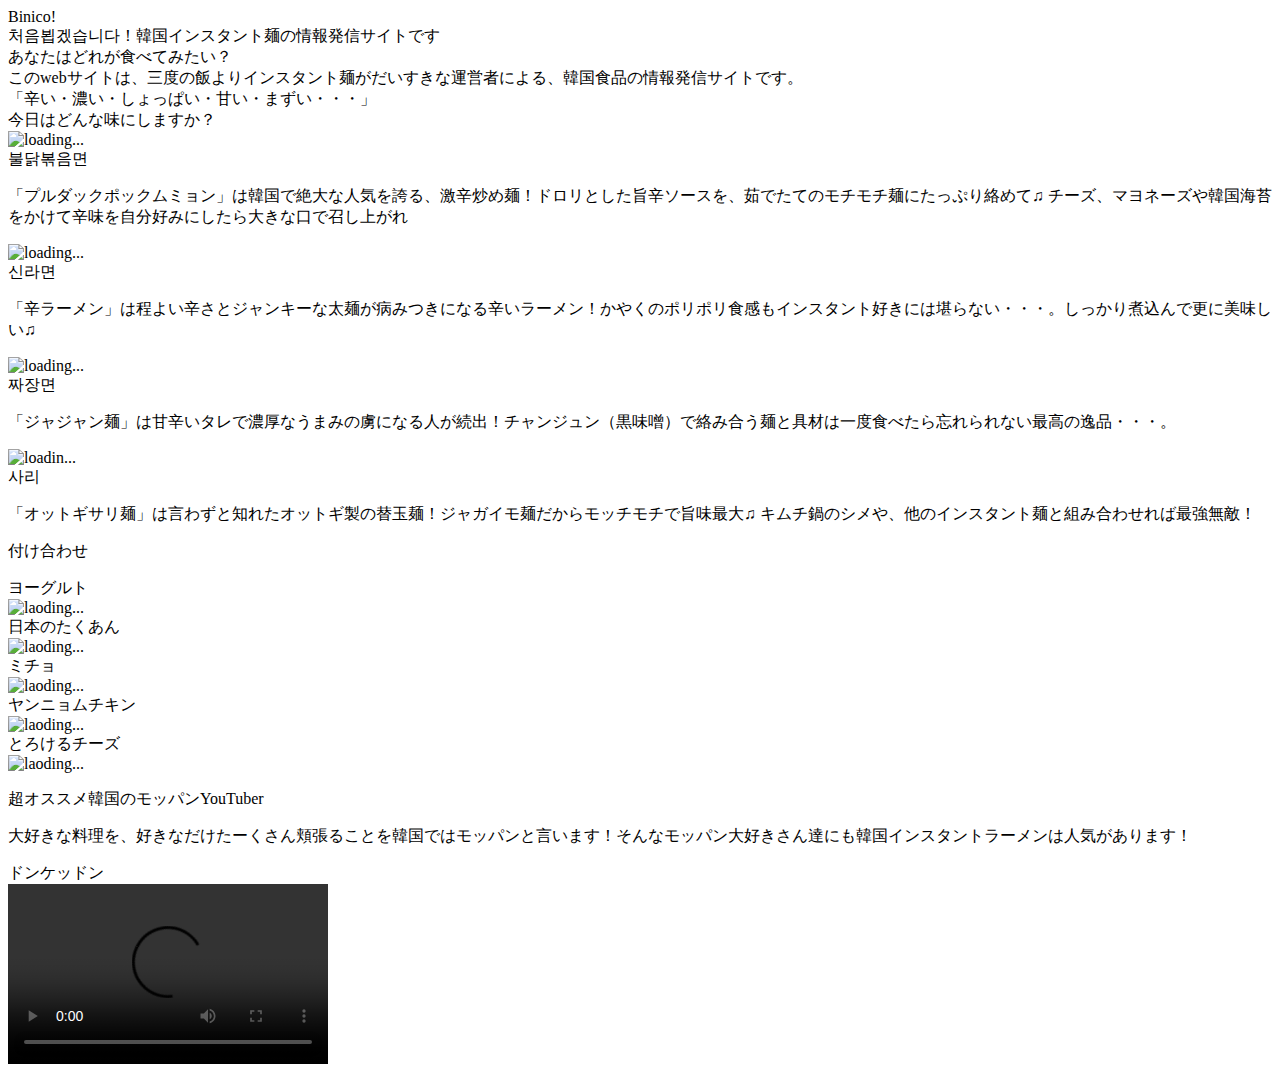
==== index.html @ 8ed51943 "Update index.html" ====
<!DOCTYPE html>
<html lang="en" dir="ltr">
	<head>
		<meta charset="utf-8">
		<meta name="viewport" content="width=device-width, initial-scale=1.0">
		<title>韓国輸入品.com</title>
		<script src="https://kit.fontawesome.com/2580d86d0e.js" crossorigin="anonymous"></script>
		<link rel="stylesheet" href="stylesheet.css">
	</head>
	<body>
		<header>
			<div class="header-contents">
				<div class="icon">
					<div class="fab fa-accusoft fa-2x"> Binico!</div>
				</div>
			</div>
		</header>
		<div class="main">
			<div class="main-top">
				<div class="txt-first aisatu">처음뵙겠습니다！韓国インスタント麺の情報発信サイトです</div>
				<div class="txt-first">あなたはどれが食べてみたい？</div>
				<div class="kaisetu">このwebサイトは、三度の飯よりインスタント麺がだいすきな運営者による、韓国食品の情報発信サイトです。</div>
				<div>「辛い・濃い・しょっぱい・甘い・まずい・・・」</div>
				<div class="kaisetu-end">今日はどんな味にしますか？</div>
			</div>
		</div>
		<div class="contents">
			<div class="shohin">
				<div class="topga-position">
					<div class="sho-icon">
						<img class="topga" src="purdack_1.jpg" alt="loading...">
						<div class="hinme">불닭볶음면</div>
					</div>
					<p class="shohin-txt">「プルダックポックムミョン」は韓国で絶大な人気を誇る、激辛炒め麺！ドロリとした旨辛ソースを、茹でたてのモチモチ麺にたっぷり絡めて♫ チーズ、マヨネーズや韓国海苔をかけて辛味を自分好みにしたら大きな口で召し上がれ</p>
				</div>
				<div class="topga-position">
					<div class="sho-icon">
						<img class="topga" src="sinramen.jpg" alt="loading...">
						<div class="hinme">신라면</div>
					</div>
					<p class="shohin-txt">「辛ラーメン」は程よい辛さとジャンキーな太麺が病みつきになる辛いラーメン！かやくのポリポリ食感もインスタント好きには堪らない・・・。しっかり煮込んで更に美味しい♫</p>
				</div>
				<div class="topga-position">
					<div class="sho-icon">
						<img class="topga" src="jajamen.jpg" alt="loading...">
						<div class="hinme">짜장면</div>
					</div>
					<p class="shohin-txt">「ジャジャン麺」は甘辛いタレで濃厚なうまみの虜になる人が続出！チャンジュン（黒味噌）で絡み合う麺と具材は一度食べたら忘れられない最高の逸品・・・。</p>
				</div>
				<div class="topga-position">
					<div class="sho-icon">
						<img class="topga" src="sari.jpg" alt="loadin...">
						<div class="hinme">사리</div>
					</div>
					<p class="shohin-txt">「オットギサリ麺」は言わずと知れたオットギ製の替玉麺！ジャガイモ麺だからモッチモチで旨味最大♫ キムチ鍋のシメや、他のインスタント麺と組み合わせれば最強無敵！</p>
				</div>
			</div>
			<div class="tuke">
				<p class="tuke-title">付け合わせ</p>
				<div class="tuke-contents">
					<div class="tuke-hinme">ヨーグルト</div>
					<img class="tuke-icon" src="yo-gu.jpg" alt="laoding...">
				</div>
				<div class="tuke-contents">
					<div class="tuke-hinme">日本のたくあん</div>
					<img class="tuke-icon" src="takuan.jpg" alt="laoding...">
				</div>
				<div class="tuke-contents">
					<div class="tuke-hinme">ミチョ</div>
					<img class="tuke-icon" src="mityo.jpg" alt="laoding...">
				</div>
				<div class="tuke-contents">
					<div class="tuke-hinme">ヤンニョムチキン</div>
					<img class="tuke-icon" src="yannyomu.jpg" alt="laoding...">
				</div>
				<div class="tuke-contents">
					<div class="tuke-hinme">とろけるチーズ</div>
					<img class="tuke-icon" src="cheez.jpg" alt="laoding...">
				</div>
			</div>
			<div class="youtube">
				<div class="you-title">
					<p class="tit">超オススメ韓国のモッパンYouTuber</p>
					<p class="moppan">大好きな料理を、好きなだけたーくさん頬張ることを韓国ではモッパンと言います！そんなモッパン大好きさん達にも韓国インスタントラーメンは人気があります！</p>
				</div>
				<div class="tallent">
					<div class="tal-shokai">ドンケッドン</div>
					<video src="https://youtu.be/vB9tThBmIx8" controls width="320" height="180"></video>
				</div>
			</div>
			<div class="hanbai">

			</div>
		</div>
		<div class="footer">

		</div>
	</body>
</html>
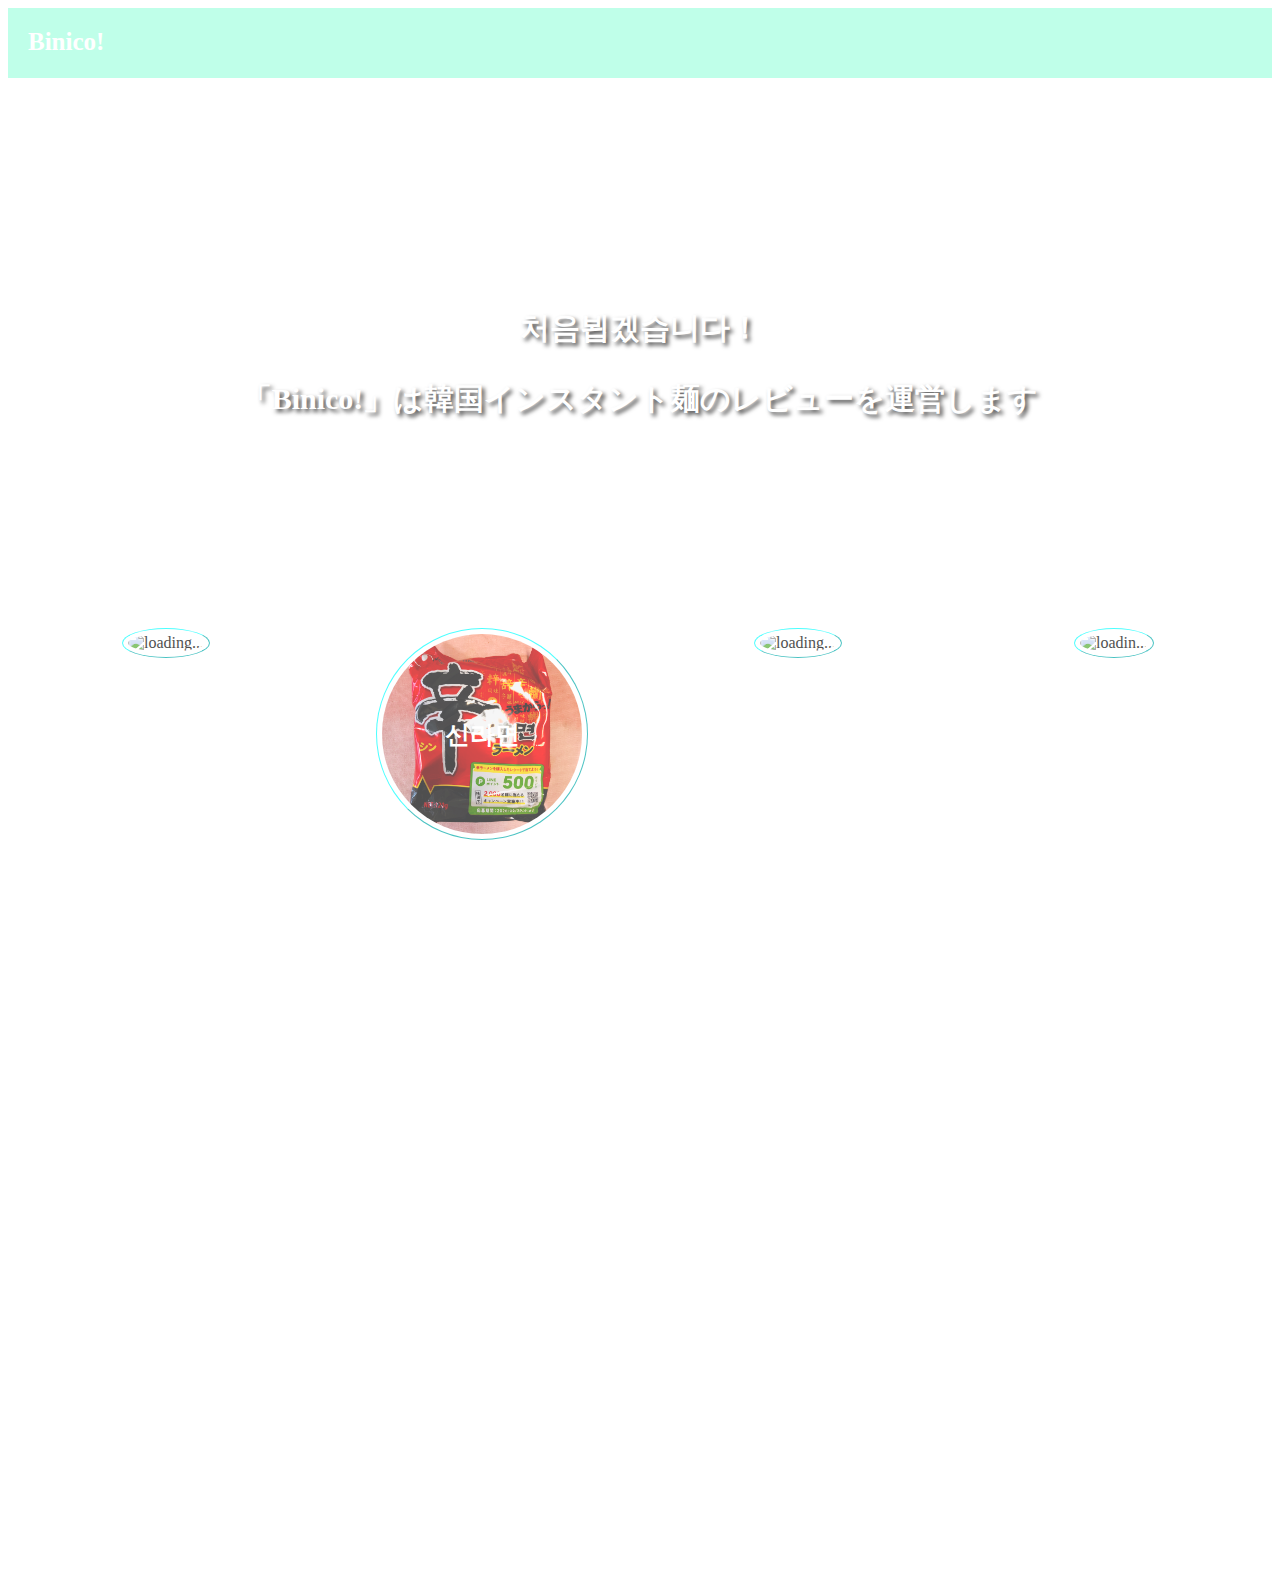
==== commit 46e6c929: "Update index.html" ====
--- a/index.html
+++ b/index.html
@@ -1,95 +1,50 @@
 <!DOCTYPE html>
-<html lang="en" dir="ltr">
+<html lang="ja" dir="ltr">
 	<head>
 		<meta charset="utf-8">
-		<meta name="viewport" content="width=device-width, initial-scale=1.0">
 		<title>韓国輸入品.com</title>
 		<script src="https://kit.fontawesome.com/2580d86d0e.js" crossorigin="anonymous"></script>
 		<link rel="stylesheet" href="stylesheet.css">
 	</head>
 	<body>
 		<header>
-			<div class="header-contents">
-				<div class="icon">
-					<div class="fab fa-accusoft fa-2x"> Binico!</div>
-				</div>
+			<div class="fab fa-accusoft fa-2x"> Binico!</div>
+		</header>
+		<main>
+			<div class="aisatu">
+				<p>처음뵙겠습니다！</p>
+				<p>「Binico!」は韓国インスタント麺のレビューを運営します</p>
 			</div>
-		</header>
-		<div class="main">
-			<div class="main-top">
-				<div class="txt-first aisatu">처음뵙겠습니다！韓国インスタント麺の情報発信サイトです</div>
-				<div class="txt-first">あなたはどれが食べてみたい？</div>
-				<div class="kaisetu">このwebサイトは、三度の飯よりインスタント麺がだいすきな運営者による、韓国食品の情報発信サイトです。</div>
-				<div>「辛い・濃い・しょっぱい・甘い・まずい・・・」</div>
-				<div class="kaisetu-end">今日はどんな味にしますか？</div>
-			</div>
-		</div>
+		</main>
 		<div class="contents">
 			<div class="shohin">
 				<div class="topga-position">
 					<div class="sho-icon">
-						<img class="topga" src="purdack_1.jpg" alt="loading...">
+						<img class="topga" src="purdack_1.jpg" usemap="#shosai" alt="loading...">
 						<div class="hinme">불닭볶음면</div>
+						<map name="shosai">
+							<area shape="circle" coords="100,100,100" href="pur_next.html" alt="次ページ">
+						</map>
 					</div>
-					<p class="shohin-txt">「プルダックポックムミョン」は韓国で絶大な人気を誇る、激辛炒め麺！ドロリとした旨辛ソースを、茹でたてのモチモチ麺にたっぷり絡めて♫ チーズ、マヨネーズや韓国海苔をかけて辛味を自分好みにしたら大きな口で召し上がれ</p>
 				</div>
 				<div class="topga-position">
 					<div class="sho-icon">
 						<img class="topga" src="sinramen.jpg" alt="loading...">
 						<div class="hinme">신라면</div>
 					</div>
-					<p class="shohin-txt">「辛ラーメン」は程よい辛さとジャンキーな太麺が病みつきになる辛いラーメン！かやくのポリポリ食感もインスタント好きには堪らない・・・。しっかり煮込んで更に美味しい♫</p>
 				</div>
 				<div class="topga-position">
 					<div class="sho-icon">
 						<img class="topga" src="jajamen.jpg" alt="loading...">
 						<div class="hinme">짜장면</div>
 					</div>
-					<p class="shohin-txt">「ジャジャン麺」は甘辛いタレで濃厚なうまみの虜になる人が続出！チャンジュン（黒味噌）で絡み合う麺と具材は一度食べたら忘れられない最高の逸品・・・。</p>
 				</div>
 				<div class="topga-position">
 					<div class="sho-icon">
 						<img class="topga" src="sari.jpg" alt="loadin...">
 						<div class="hinme">사리</div>
 					</div>
-					<p class="shohin-txt">「オットギサリ麺」は言わずと知れたオットギ製の替玉麺！ジャガイモ麺だからモッチモチで旨味最大♫ キムチ鍋のシメや、他のインスタント麺と組み合わせれば最強無敵！</p>
 				</div>
-			</div>
-			<div class="tuke">
-				<p class="tuke-title">付け合わせ</p>
-				<div class="tuke-contents">
-					<div class="tuke-hinme">ヨーグルト</div>
-					<img class="tuke-icon" src="yo-gu.jpg" alt="laoding...">
-				</div>
-				<div class="tuke-contents">
-					<div class="tuke-hinme">日本のたくあん</div>
-					<img class="tuke-icon" src="takuan.jpg" alt="laoding...">
-				</div>
-				<div class="tuke-contents">
-					<div class="tuke-hinme">ミチョ</div>
-					<img class="tuke-icon" src="mityo.jpg" alt="laoding...">
-				</div>
-				<div class="tuke-contents">
-					<div class="tuke-hinme">ヤンニョムチキン</div>
-					<img class="tuke-icon" src="yannyomu.jpg" alt="laoding...">
-				</div>
-				<div class="tuke-contents">
-					<div class="tuke-hinme">とろけるチーズ</div>
-					<img class="tuke-icon" src="cheez.jpg" alt="laoding...">
-				</div>
-			</div>
-			<div class="youtube">
-				<div class="you-title">
-					<p class="tit">超オススメ韓国のモッパンYouTuber</p>
-					<p class="moppan">大好きな料理を、好きなだけたーくさん頬張ることを韓国ではモッパンと言います！そんなモッパン大好きさん達にも韓国インスタントラーメンは人気があります！</p>
-				</div>
-				<div class="tallent">
-					<div class="tal-shokai">ドンケッドン</div>
-					<video src="https://youtu.be/vB9tThBmIx8" controls width="320" height="180"></video>
-				</div>
-			</div>
-			<div class="hanbai">
-
 			</div>
 		</div>
 		<div class="footer">
--- a/stylesheet.css
+++ b/stylesheet.css
@@ -0,0 +1,90 @@
+*{
+    font-family: Meiryo;
+}
+
+
+header{
+    width:100%;
+    height:70px;
+    color:black;
+    background-color:rgba(127, 255, 212, 0.5);
+}
+
+.fab{
+    font-size:25px;
+    float:left;
+    padding:20px;
+    font-weight: bold;
+    color:white;
+}
+
+main{
+    width:100%;
+    height:500px;
+    color:white;
+    text-align:center;
+    background-image:url(haike_itiba.jpg);
+    background-size:cover;
+    background-clip:padding-box;
+}
+
+.aisatu{
+    font-size:30px;
+    padding-top:200px;
+    font-weight:bold;
+    text-shadow: 3px 3px 4px rgba(0,0,0,0.7);
+}
+
+.contents{
+    width:100%;
+    height:1000px;
+}
+
+.shohin{
+    text-align:center;
+    background-color:rgba(146, 197, 180, 0.5);
+}
+
+.topga-position{
+    width:25%;
+    padding-top:50px;
+    float:left;
+}
+
+.sho-icon{
+    position:relative;
+}
+
+.topga{
+    width:200px;
+    height:200px;
+    border-radius:50%;
+    border:outset thin aqua;
+    padding:5px;
+    opacity:0.7;
+    transition-property:transform,opacity;
+    transition-duration:1s;
+}
+
+.topga:hover{
+    opacity:1;
+    transform:scale(1.2,1.2);
+    cursor:pointer;
+}
+
+.hinme{
+    height:100%;
+    width:100%;
+    font-size:25px;
+    font-weight:bold;
+    color:white;
+    position:absolute;
+    top:90px;
+}
+
+.topga-position p{
+    margin-top:30px;
+    display:inline-block;
+    width:80%;
+    color:white;
+}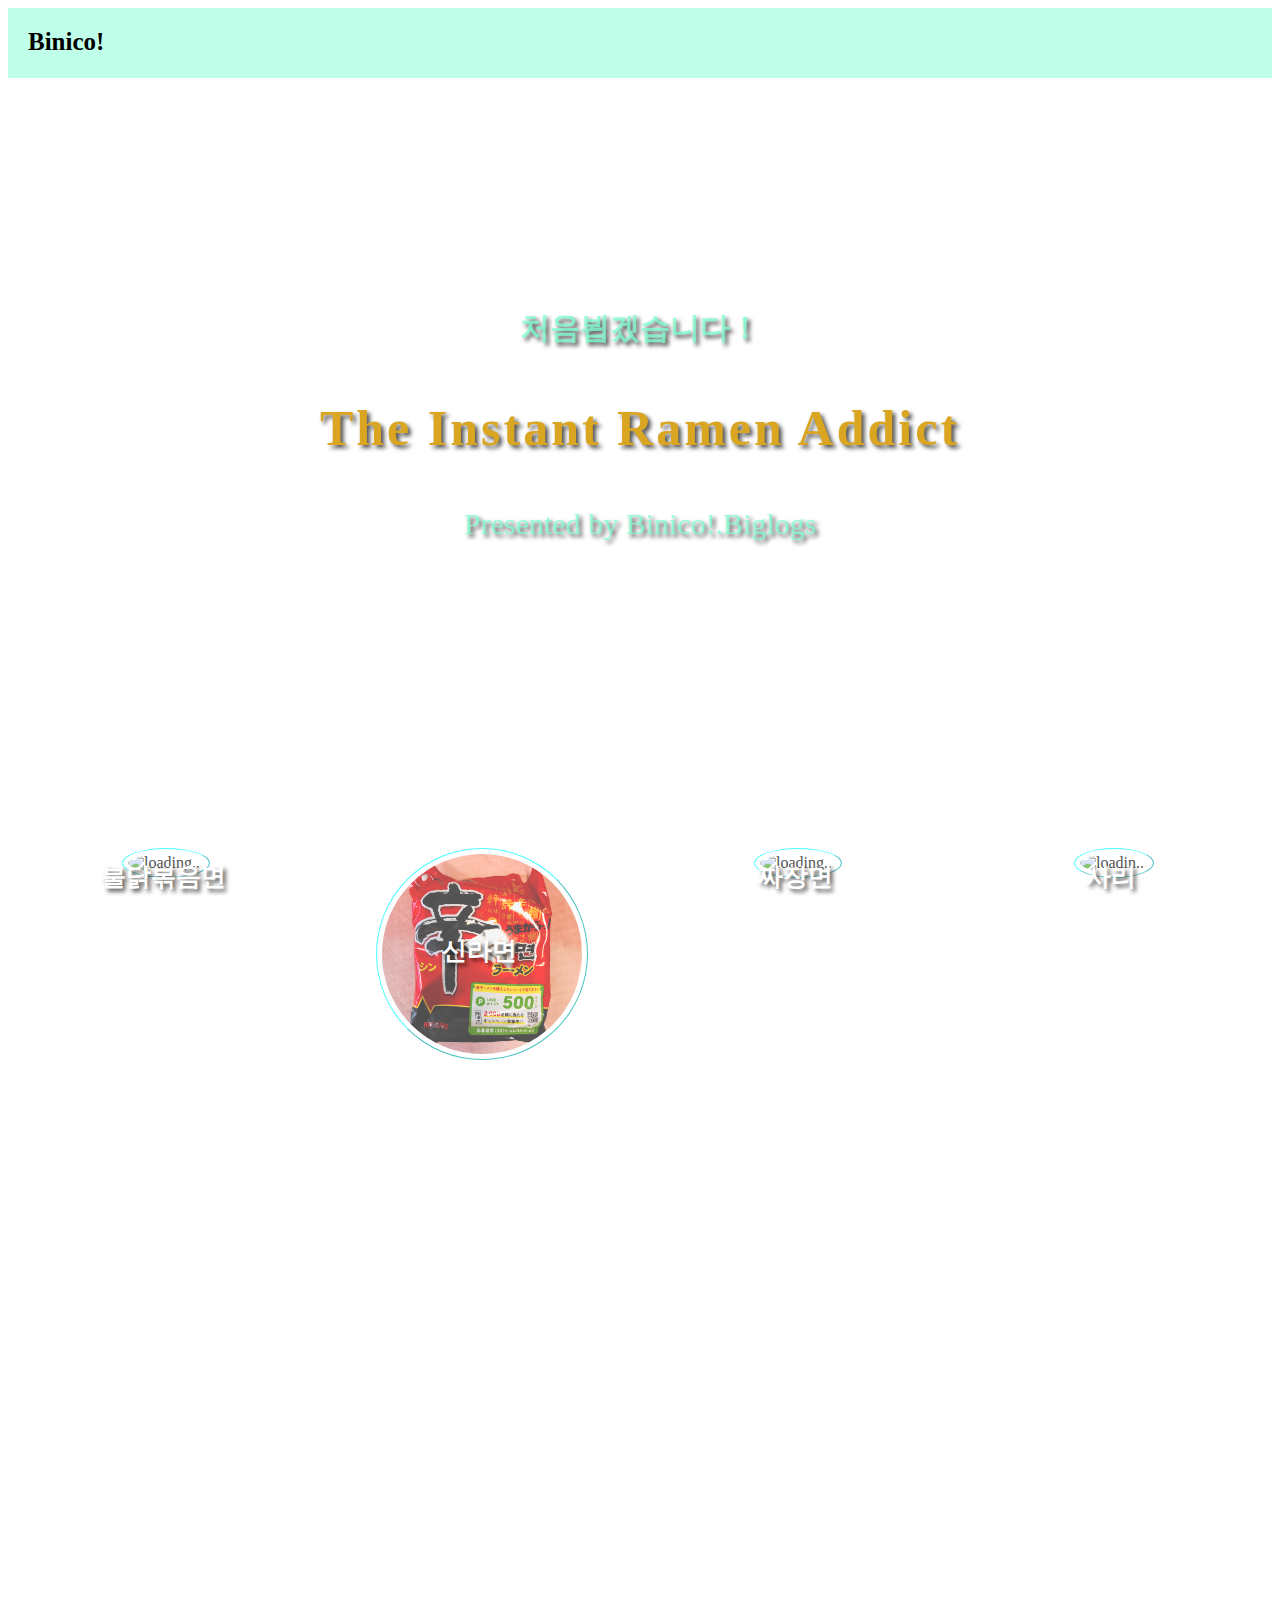
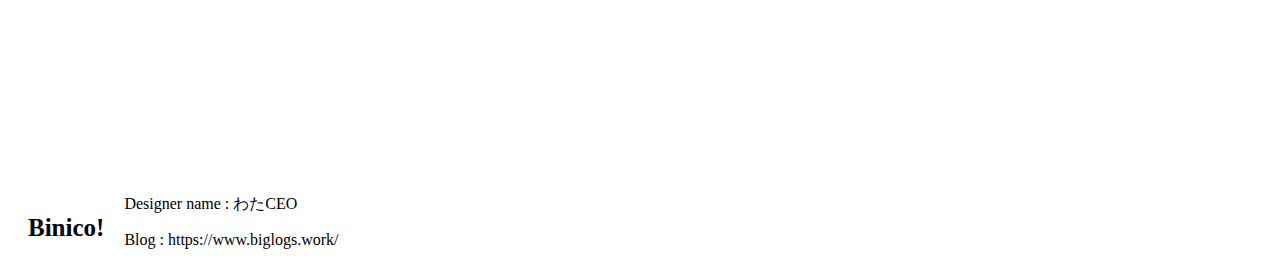
==== commit 7b7d4f2a: "Update index.html" ====
--- a/index.html
+++ b/index.html
@@ -2,18 +2,23 @@
 <html lang="ja" dir="ltr">
 	<head>
 		<meta charset="utf-8">
-		<title>韓国輸入品.com</title>
+		<title>The Instant Ramen Addict</title>
 		<script src="https://kit.fontawesome.com/2580d86d0e.js" crossorigin="anonymous"></script>
 		<link rel="stylesheet" href="stylesheet.css">
+		<meta property="og:title" content="The Instant Ramen Addict" />
+		<meta property="og:type" content="website" />
+		<meta proparty="og:description" content="インスタントラーメンって美味しいですか？" />
+		<meta proparty="og:url" content="https://doerars.github.io/Binico/" />
 	</head>
 	<body>
 		<header>
-			<div class="fab fa-accusoft fa-2x"> Binico!</div>
+			<div class="fax fab fa-accusoft fa-2x"> Binico!</div>
 		</header>
 		<main>
 			<div class="aisatu">
-				<p>처음뵙겠습니다！</p>
-				<p>「Binico!」は韓国インスタント麺のレビューを運営します</p>
+				<p class="hello">처음뵙겠습니다！</p>
+				<p class="taitoru">The Instant Ramen Addict</p>
+				<p class="by">Presented by Binico!.Biglogs</p>
 			</div>
 		</main>
 		<div class="contents">
@@ -23,7 +28,7 @@
 						<img class="topga" src="purdack_1.jpg" usemap="#shosai" alt="loading...">
 						<div class="hinme">불닭볶음면</div>
 						<map name="shosai">
-							<area shape="circle" coords="100,100,100" href="pur_next.html" alt="次ページ">
+							<area shape="circle" coords="50,50,50" href="pur_next.html" alt="次ページ">
 						</map>
 					</div>
 				</div>
@@ -48,7 +53,9 @@
 			</div>
 		</div>
 		<div class="footer">
-
+			<div class="fab fa-accusoft fa-2x"> Binico!</div>
+			<p>Designer name : わたCEO</p>
+			<p class="footend">Blog : https://www.biglogs.work/</p>
 		</div>
 	</body>
 </html>
--- a/stylesheet.css
+++ b/stylesheet.css
@@ -15,12 +15,12 @@
     float:left;
     padding:20px;
     font-weight: bold;
-    color:white;
+    color:black;
 }
 
 main{
     width:100%;
-    height:500px;
+    height:700px;
     color:white;
     text-align:center;
     background-image:url(haike_itiba.jpg);
@@ -32,22 +32,39 @@
     font-size:30px;
     padding-top:200px;
     font-weight:bold;
-    text-shadow: 3px 3px 4px rgba(0,0,0,0.7);
+    text-shadow: 3px 3px 4px rgba(4, 4, 4, 0.7);
+}
+
+.hello{
+    color:rgba(127, 255, 212, 0.8);
+}
+
+.by{
+    font-weight:lighter;
+    color:rgba(127, 255, 212, 0.8);
+}
+
+.taitoru{
+    font-size:50px;
+    color:goldenrod;
+    letter-spacing:3px;
 }
 
 .contents{
     width:100%;
     height:1000px;
+    background-image:url(ra-men-haikei.jpg);
+    background-size:cover;
+    background-clip:padding-box;
 }
 
 .shohin{
     text-align:center;
-    background-color:rgba(146, 197, 180, 0.5);
 }
 
 .topga-position{
     width:25%;
-    padding-top:50px;
+    padding-top:70px;
     float:left;
 }
 
@@ -73,18 +90,12 @@
 }
 
 .hinme{
-    height:100%;
-    width:100%;
     font-size:25px;
     font-weight:bold;
+    text-shadow: 3px 3px 4px rgba(0,0,0,0.7);
     color:white;
     position:absolute;
-    top:90px;
+    top:40%;
+    width:160px;
+    margin-left:75px;
 }
-
-.topga-position p{
-    margin-top:30px;
-    display:inline-block;
-    width:80%;
-    color:white;
-}